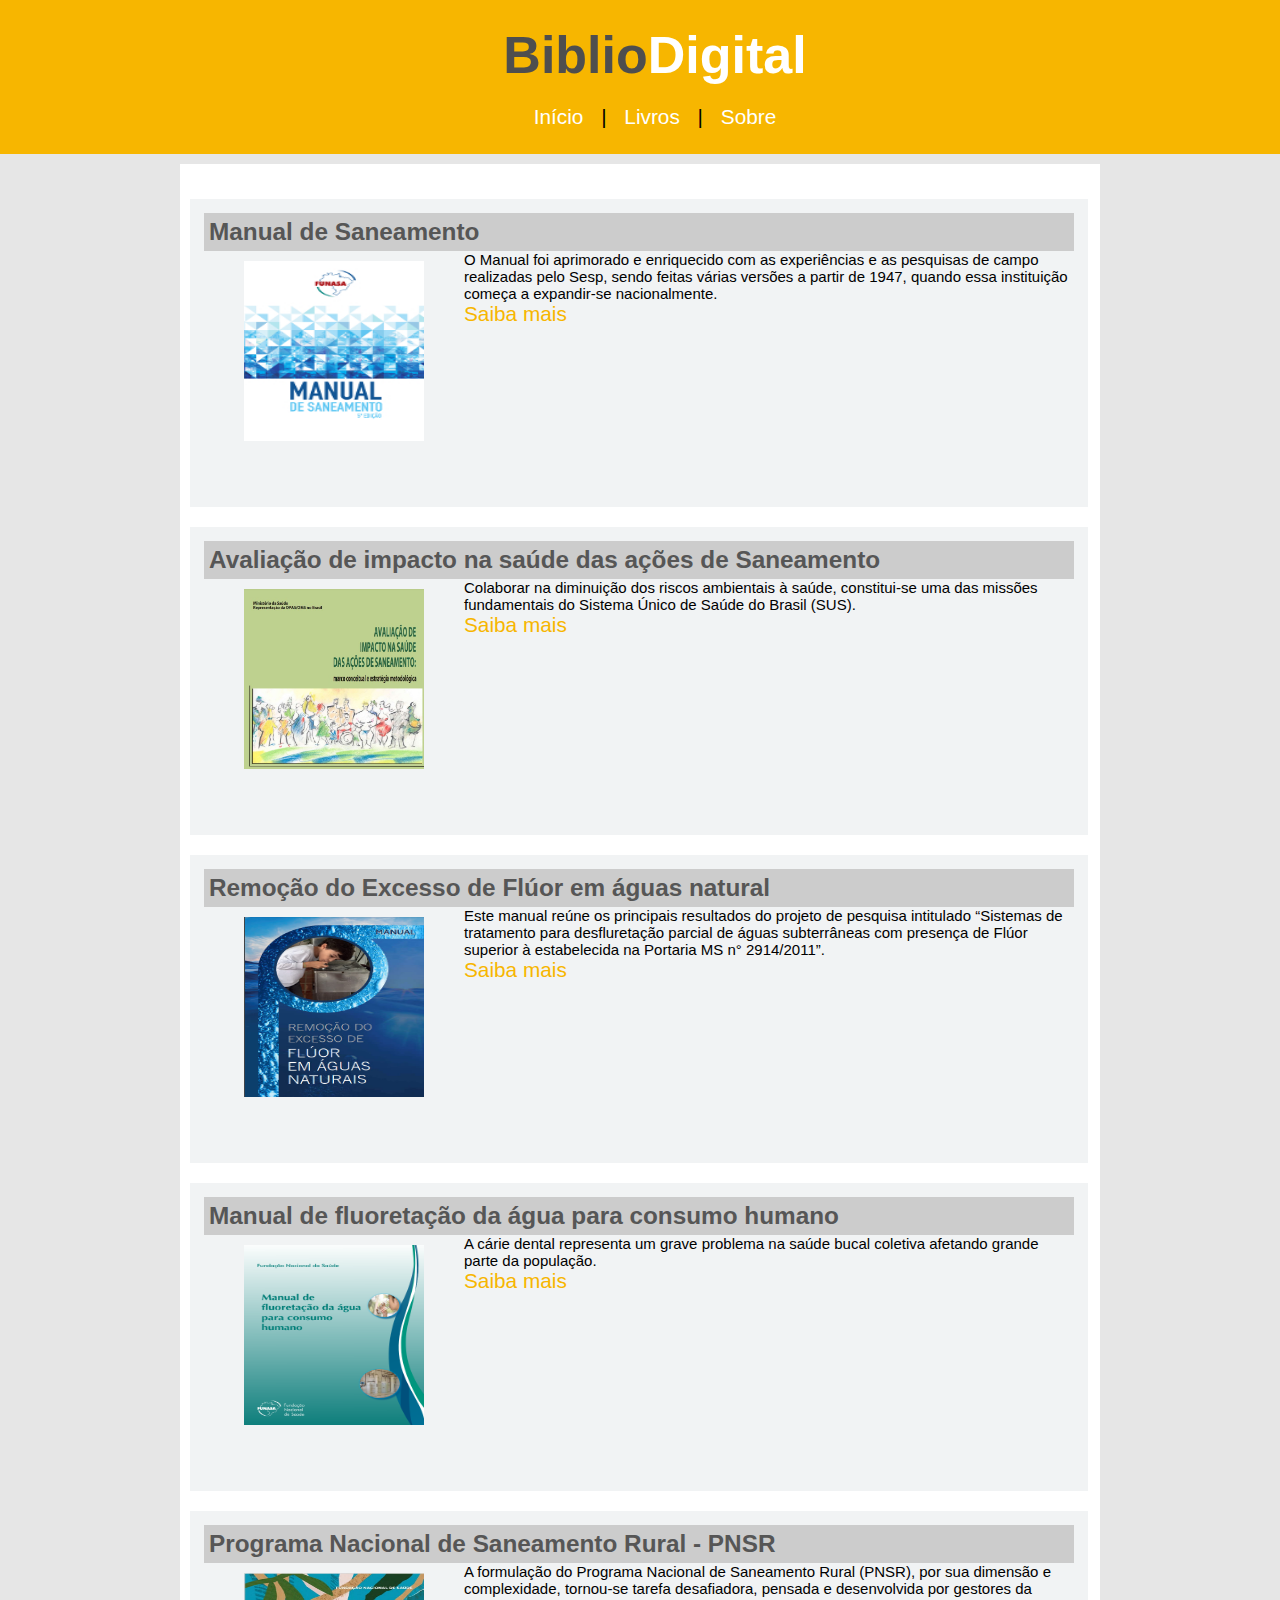
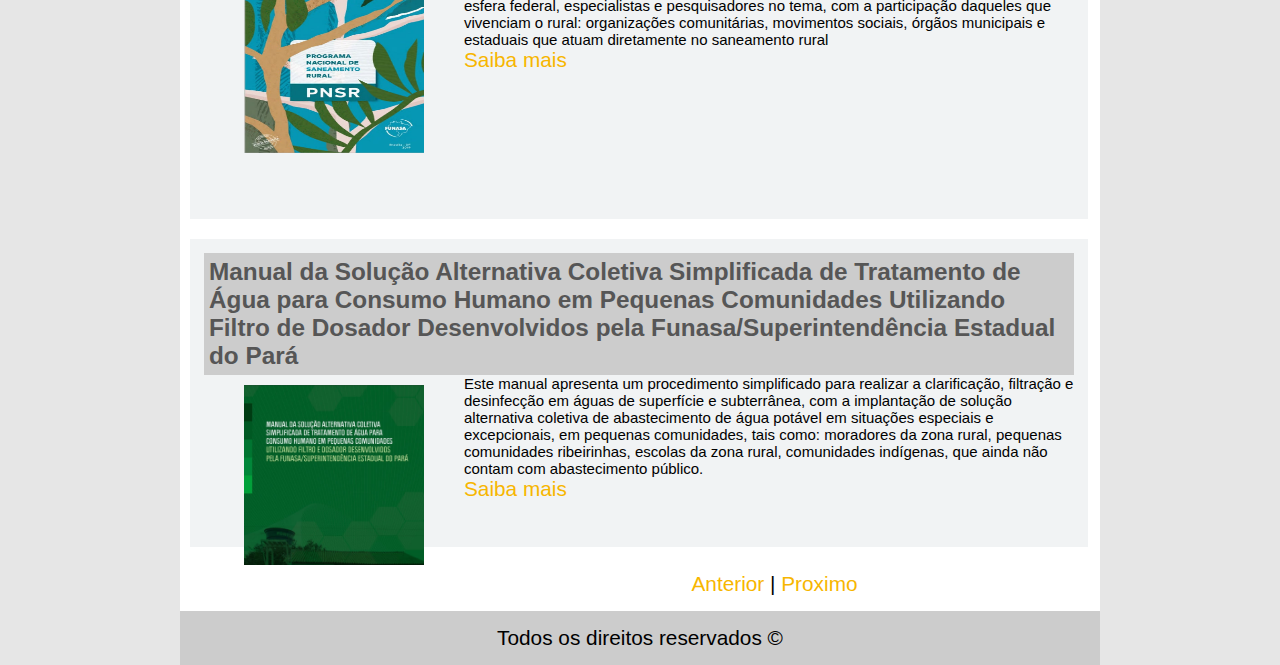
==== pages/livros.html @ 6eb1c491 "Site Bibliodigital" ====
<!DOCTYPE html>
<html>
    <head>
        <title>Catálogos</title>
        <meta charset="UTF-8">
        <meta name="viewport" content="width = device-width, initial-scale= 1">
        <link rel="stylesheet" type="text/css" href="/css/livros.css"> 
    </head>

    <body>
        <div id="area-cabecalho">
            <div id="area-logo">
                <h1>Biblio<span class="branco">Digital</span></h1>
            </div>
            <div id="area-menu">
                <a href="/index.html">Início</a> |
                <a href="livros.html">Livros</a> | 
                <a href="sobre.html">Sobre</a>
            </div>
        </div>
        <div class="card-principal">

            <!--Início cards-->

            <div class="cards">
                <h3>Manual de Saneamento</h3>
                <img class="cards-imagens" src="/img/ManualdeSaneamento.jpg"/>
                <p>
                    O Manual foi aprimorado e enriquecido com as experiências e as pesquisas de campo realizadas pelo Sesp,
                    sendo feitas várias versões a partir de 1947, quando essa instituição começa a expandir-se nacionalmente.
                </p>
                <a href="/pdf/Manual_de_Saneamento_Funasa_5a_Edicao.pdf" target="_blank"> Saiba mais</a>
            </div>

            <div class="cards">
                <h3>Avaliação de impacto na saúde das ações de Saneamento</h3>
                <img class="cards-imagens" src="/img/Avaliação de impacto na saúde das ações de saneamento.jpg" >
                <p>
                    Colaborar na diminuição dos riscos ambientais à saúde, constitui-se uma das missões fundamentais do
                    Sistema Único de Saúde do Brasil (SUS).
                </p>
                <a href="/pdf/Avaliaçao de impacto na saude das açoes de saneamento_compressed.pdf" target="_blank"> Saiba mais</a>
            </div>

            <div class="cards">
                <h3>Remoção do Excesso de Flúor em águas natural</h3>
                <img class="cards-imagens" src="/img/remoção do excesso de flúor em águas naturais.jpg" >
                <p>
                    Este manual reúne os principais resultados do projeto de pesquisa intitulado
                    “Sistemas de tratamento para desfluretação parcial de águas subterrâneas com
                    presença de Flúor superior à estabelecida na Portaria MS n° 2914/2011”.
                </p>
                <a href="/pdf/Livro_Desfluoretação_FINAL_07_02_2018_compressed.pdf" target="_blank"> Saiba mais</a>
            </div>

            <div class="cards">
                <h3>Manual de fluoretação da água para consumo humano</h3>
                <img class="cards-imagens" src="/img/manualdefluoretação da água para consumo humano.jpg" >
                <p>
                    A cárie dental representa um grave problema na saúde bucal coletiva afetando
                    grande parte da população.
                </p>
                <a href="/pdf/Manual de fluoretação da água para consumo humano 2012_compressed.pdf" target="_blank"> Saiba mais</a>
            </div>

            <div class="cards">
                <h3>Programa Nacional de Saneamento Rural - PNSR</h3>
                <img class="cards-imagens" src="/img/PNSR.jpg" >
                <p>
                    A formulação do Programa Nacional de Saneamento Rural (PNSR), por 
                    sua dimensão e complexidade, tornou-se tarefa desafiadora, pensada e desenvolvida por gestores da esfera federal, especialistas e pesquisadores no 
                    tema, com a participação daqueles que vivenciam o rural: organizações comunitárias, movimentos sociais, órgãos municipais e estaduais que atuam 
                    diretamente no saneamento rural
                </p>
                <a href="/pdf/MNL_PNSR_2019.pdf" target="_blank"> Saiba mais</a>
            </div>

            <div class="cards">
                <h3>
                    Manual da Solução Alternativa Coletiva Simplificada de Tratamento de Água para
                    Consumo Humano em Pequenas Comunidades Utilizando Filtro de Dosador Desenvolvidos
                    pela Funasa/Superintendência Estadual do Pará
                </h3>
                <img class="cards-imagens" src="/img/manua da solução alternativa coletiva simplificada de tratamento de água.jpg" >
                <p>
                    Este manual apresenta um procedimento simplificado para realizar a clarificação, filtração e desinfecção em águas de superfície e subterrânea, 
                    com a implantação de solução alternativa coletiva de abastecimento de água potável em situações 
                    especiais e excepcionais, em pequenas comunidades, tais como: moradores da 
                    zona rural, pequenas comunidades ribeirinhas, escolas da zona rural, comunidades indígenas, que ainda não contam com abastecimento público.
                </p>
                <a href="/pdf/Manual da SALTA-z WEB.pdf" target="_blank"> Saiba mais</a>
            </div>
  
            <div id="avanço-pagina">
                <a href="">Anterior</a> |
                <a href="/pages/livros2.html">Proximo</a>
               
            </div>
    
            <footer id="rodape">
                Todos os direitos reservados &copy;
            </footer>
    

        </div>

    </body>

</html>
---- css/livros.css ----
/*Limpar formatações padrão*/
*{
    margin: 0;
    padding: 0;
}

body{
    font-size: 1.3em;
    font-family: 'Trebuchet MS', 'Lucida Sans Unicode', 'Lucida Grande', 'Lucida Sans', Arial, sans-serif;
    background: #e6e6e6;
}

/*
****Formatações do card ***
*/

.card-principal{
    width: 920px;
    padding-top: 15px;
    background: white;
    margin: 0 auto;
}
.cards{
    width: 870px;
    height: 280px;
    padding: 14px;
    background: white;

    margin: 20px 10px 10px 10px; 
    clear: left;
    background:#F1F3F4;
}
p{
    font-size: 15px;
    text-decoration: justify;

    
}
.cards-imagens{
    width: 180px;
    height: 180px;
    padding: 10px 40px;
    align-items: center;

    
}

img{
    float: left;
}




/*
*** Layout ***
*/

#area-cabecalho{
    max-width: 1920px;
    width: 100%;
    top: 0;
    background: #f7b600;
    padding: 15px;
    text-align: center;
    margin-bottom: 10px;
    
}
#area-logo, #area-menu{
    padding: 10px;
}
#area-principal{
    width: 920px;
    margin: 0 auto;
    padding: 15px;
} 

#avanço-pagina {
    margin: 0 auto;
    padding: 15px;
    text-align: center; 
}
   

#rodape{
    clear: both;
    text-align: center;
    padding: 15px;
    background: #CCC;
}


/*
****Formatações do menu ***
*/

a{
    text-decoration: none;
}
a:link, a:visited{
    color: #f7b600;
}

a:hover{
    text-decoration: underline;
}
#area-cabecalho a:link, #area-cabecalho a:visited{
    color: #fff;
    padding: 8px 12px; 
}

#area-cabecalho a:hover{
    color: #f7b600;
    background: white;
    text-decoration: none;
}


/*
****Formatações em geral ***
*/
h1{
    color: #4e4e4e;
    font-size: 2.5em;
}
h2{
    color: #f7b600;
}
h3{
    color: #565656;
    background: #ccc;
    padding: 5px;
}


.branco{
    color: white;
}
.data-postagem{
    font-size: 0.8em;
    border-bottom: 1px solid #f4f4f4;
    padding-bottom: 10px;
    margin-bottom: 10px;
    display: block;
}
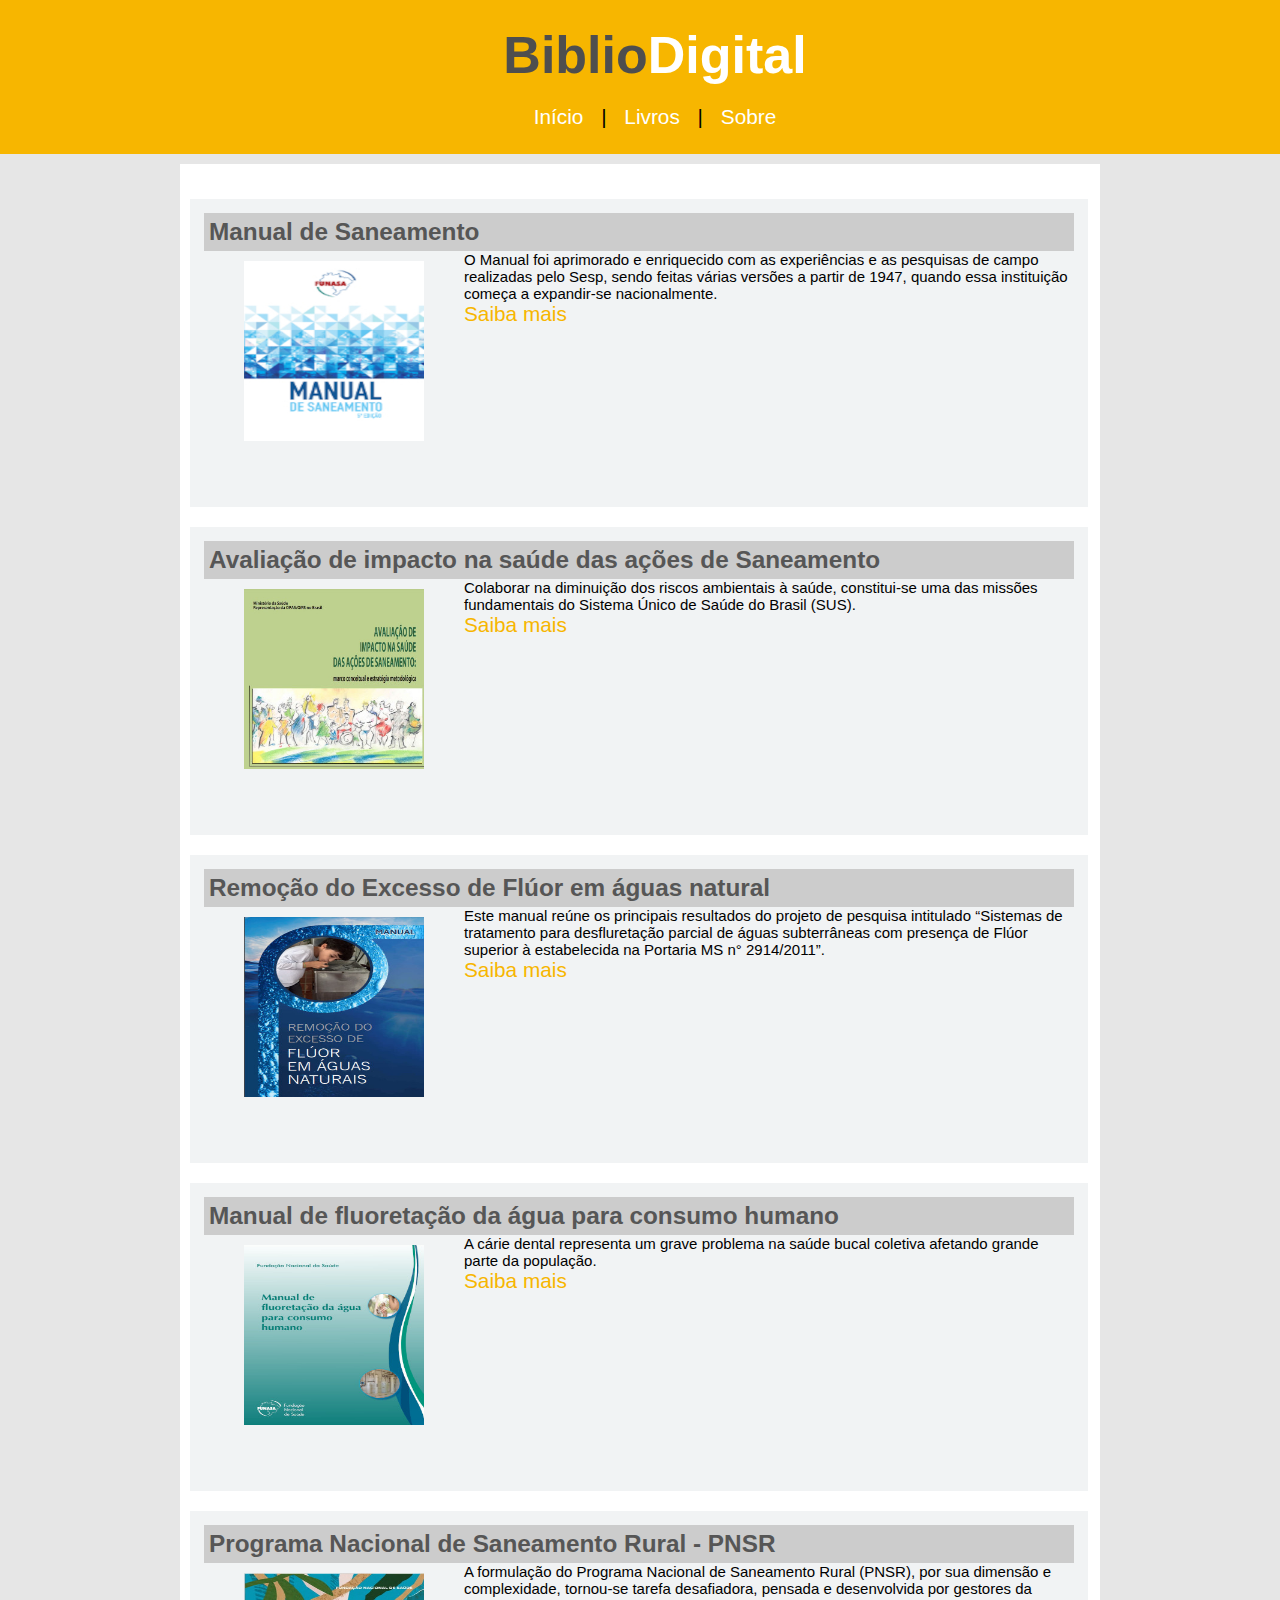
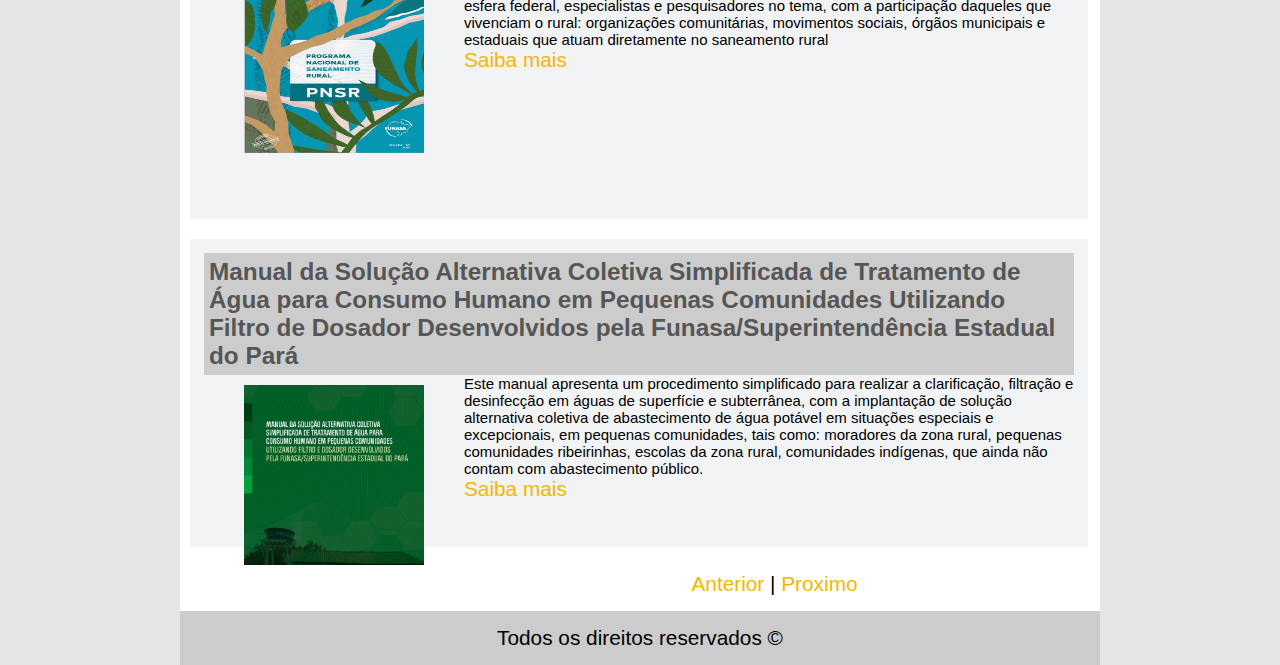
==== commit d70d459d: "Redimecionamento de imagens" ====
--- a/pages/livros.html
+++ b/pages/livros.html
@@ -24,7 +24,7 @@
 
             <div class="cards">
                 <h3>Manual de Saneamento</h3>
-                <img class="cards-imagens" src="/img/ManualdeSaneamento.jpg"/>
+                <img class="cards-imagens" src="/img/ManualdeSaneamentov2.jpg"/>
                 <p>
                     O Manual foi aprimorado e enriquecido com as experiências e as pesquisas de campo realizadas pelo Sesp,
                     sendo feitas várias versões a partir de 1947, quando essa instituição começa a expandir-se nacionalmente.
@@ -34,7 +34,7 @@
 
             <div class="cards">
                 <h3>Avaliação de impacto na saúde das ações de Saneamento</h3>
-                <img class="cards-imagens" src="/img/Avaliação de impacto na saúde das ações de saneamento.jpg" >
+                <img class="cards-imagens" src="/img/Avaliação de impacto na saúde das ações de saneamentov2.jpg" >
                 <p>
                     Colaborar na diminuição dos riscos ambientais à saúde, constitui-se uma das missões fundamentais do
                     Sistema Único de Saúde do Brasil (SUS).
@@ -44,7 +44,7 @@
 
             <div class="cards">
                 <h3>Remoção do Excesso de Flúor em águas natural</h3>
-                <img class="cards-imagens" src="/img/remoção do excesso de flúor em águas naturais.jpg" >
+                <img class="cards-imagens" src="/img/remoção do excesso de flúor em águas naturaisv2.jpg" >
                 <p>
                     Este manual reúne os principais resultados do projeto de pesquisa intitulado
                     “Sistemas de tratamento para desfluretação parcial de águas subterrâneas com
@@ -55,7 +55,7 @@
 
             <div class="cards">
                 <h3>Manual de fluoretação da água para consumo humano</h3>
-                <img class="cards-imagens" src="/img/manualdefluoretação da água para consumo humano.jpg" >
+                <img class="cards-imagens" src="/img/manualdefluoretação da água para consumo humanov2.jpg" >
                 <p>
                     A cárie dental representa um grave problema na saúde bucal coletiva afetando
                     grande parte da população.
@@ -65,14 +65,14 @@
 
             <div class="cards">
                 <h3>Programa Nacional de Saneamento Rural - PNSR</h3>
-                <img class="cards-imagens" src="/img/PNSR.jpg" >
+                <img class="cards-imagens" src="/img/PNSRv2.jpg" >
                 <p>
                     A formulação do Programa Nacional de Saneamento Rural (PNSR), por 
                     sua dimensão e complexidade, tornou-se tarefa desafiadora, pensada e desenvolvida por gestores da esfera federal, especialistas e pesquisadores no 
                     tema, com a participação daqueles que vivenciam o rural: organizações comunitárias, movimentos sociais, órgãos municipais e estaduais que atuam 
                     diretamente no saneamento rural
                 </p>
-                <a href="/pdf/MNL_PNSR_2019.pdf" target="_blank"> Saiba mais</a>
+                <a href="/pdf/MNL_PNSR_2019v2.pdf" target="_blank"> Saiba mais</a>
             </div>
 
             <div class="cards">
@@ -81,7 +81,7 @@
                     Consumo Humano em Pequenas Comunidades Utilizando Filtro de Dosador Desenvolvidos
                     pela Funasa/Superintendência Estadual do Pará
                 </h3>
-                <img class="cards-imagens" src="/img/manua da solução alternativa coletiva simplificada de tratamento de água.jpg" >
+                <img class="cards-imagens" src="/img/manua da solução alternativa coletiva simplificada de tratamento de águav2.jpg" >
                 <p>
                     Este manual apresenta um procedimento simplificado para realizar a clarificação, filtração e desinfecção em águas de superfície e subterrânea, 
                     com a implantação de solução alternativa coletiva de abastecimento de água potável em situações 
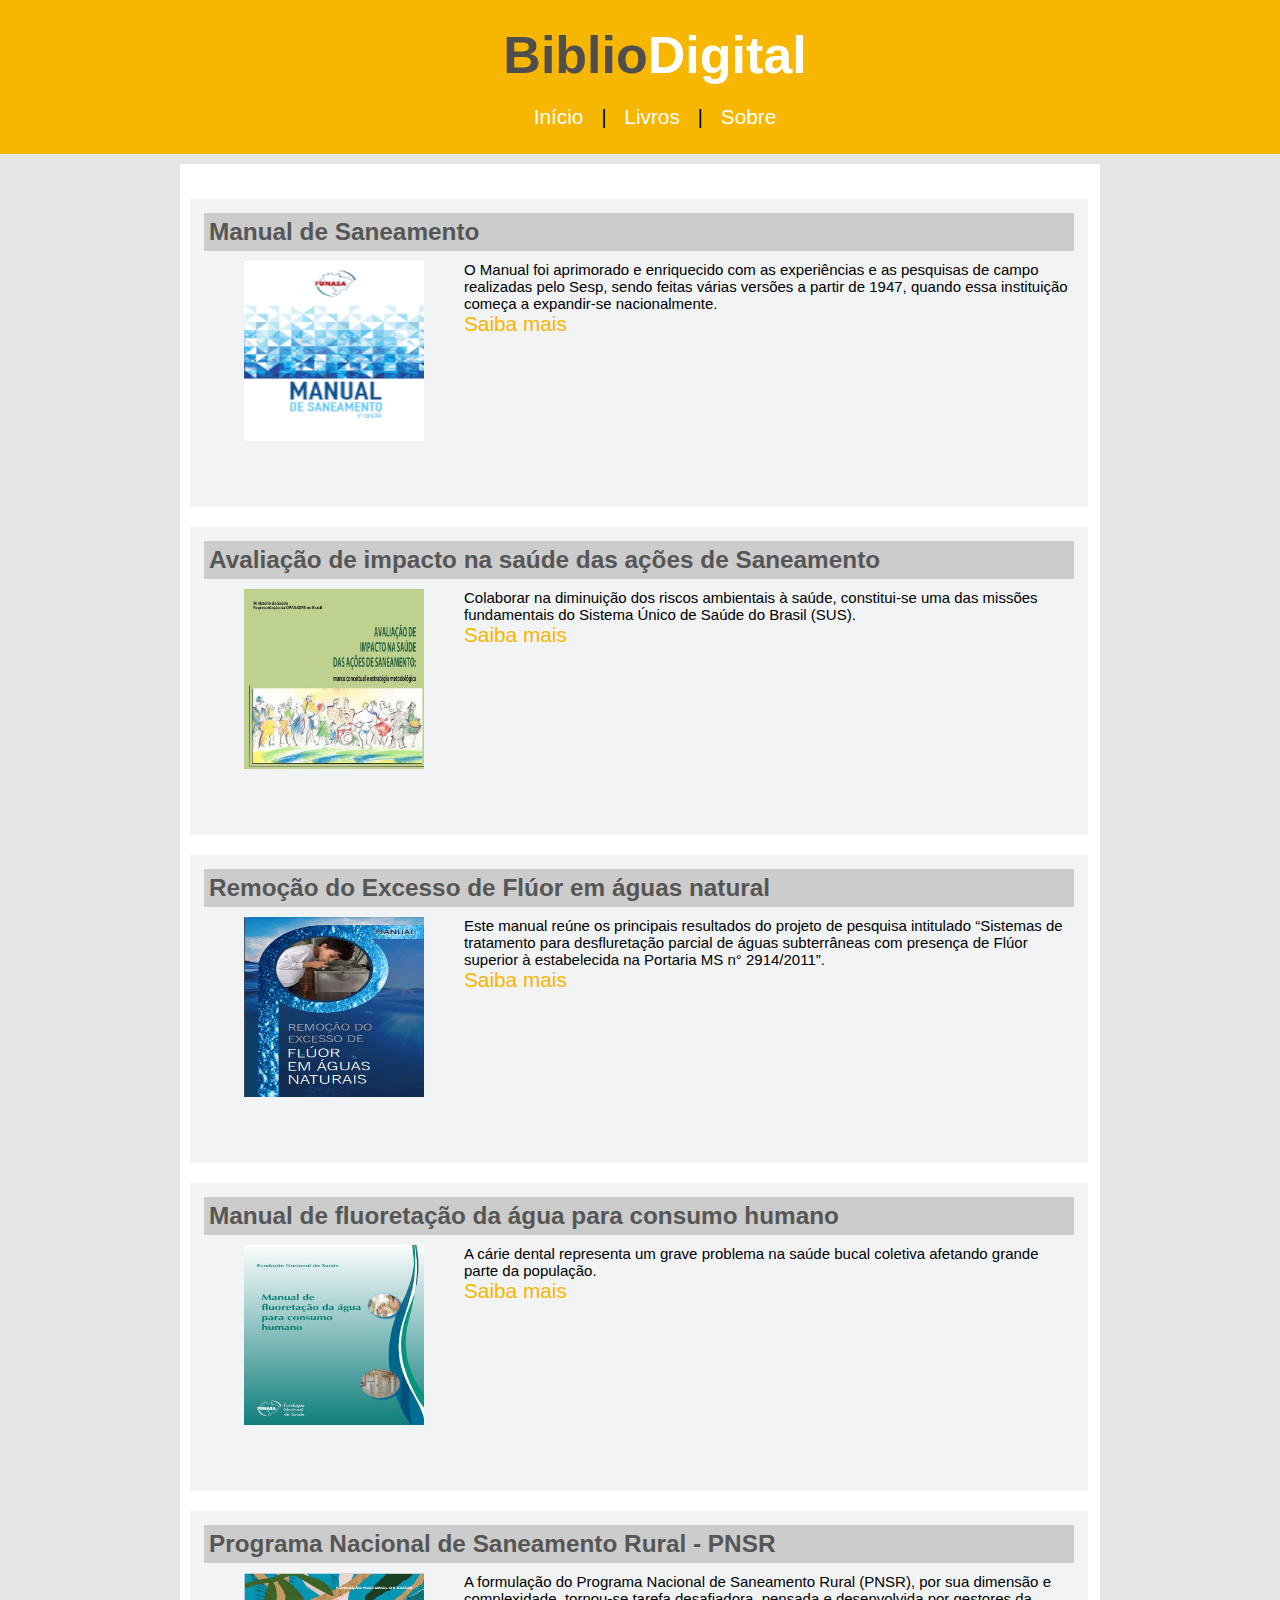
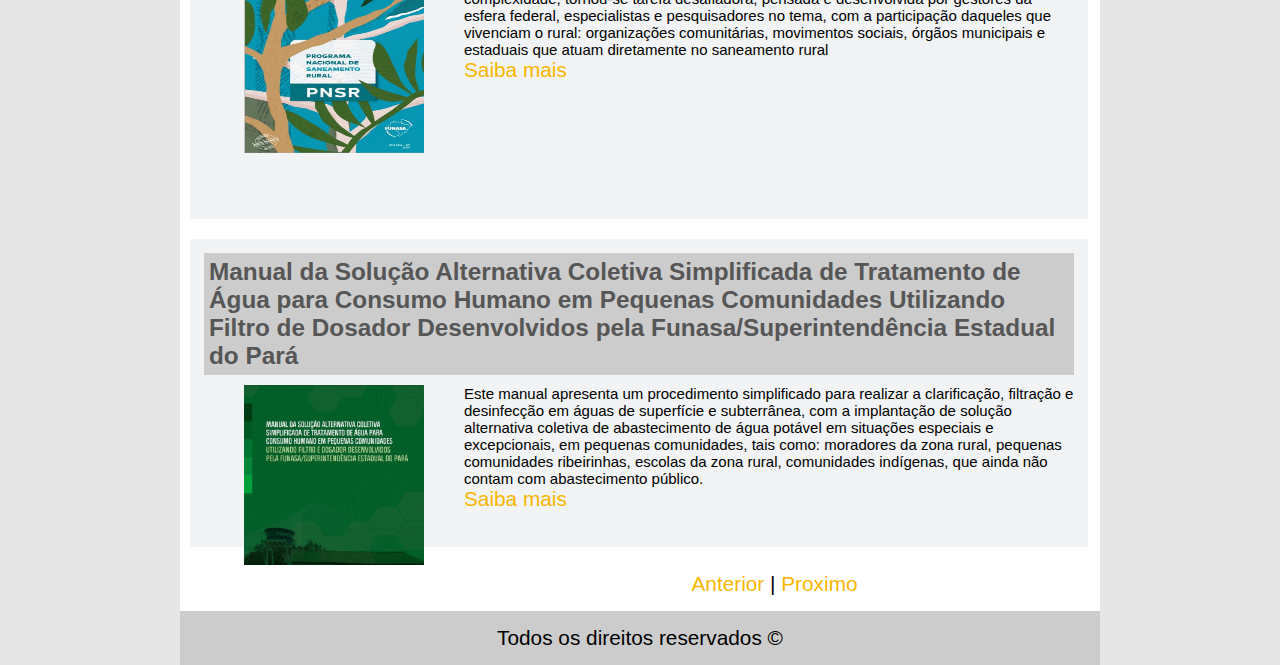
==== commit d2f1d8c3: "Reformulado links" ====
--- a/pages/livros.html
+++ b/pages/livros.html
@@ -29,7 +29,7 @@
                     O Manual foi aprimorado e enriquecido com as experiências e as pesquisas de campo realizadas pelo Sesp,
                     sendo feitas várias versões a partir de 1947, quando essa instituição começa a expandir-se nacionalmente.
                 </p>
-                <a href="/pdf/Manual_de_Saneamento_Funasa_5a_Edicao.pdf" target="_blank"> Saiba mais</a>
+                <a href="http://www.funasa.gov.br/web/guest/biblioteca-eletronica/publicacoes/engenharia-de-saude-publica/-/asset_publisher/ZM23z1KP6s6q/content/manual-de-saneamento?inheritRedirect=false&redirect=http%3A%2F%2Fwww.funasa.gov.br%2Fweb%2Fguest%2Fbiblioteca-eletronica%2Fpublicacoes%2Fengenharia-de-saude-publica%3Fp_p_id%3D101_INSTANCE_ZM23z1KP6s6q%26p_p_lifecycle%3D0%26p_p_state%3Dnormal%26p_p_mode%3Dview%26p_p_col_id%3Dcolumn-1%26p_p_col_count%3D1" target="_blank"> Saiba mais</a>
             </div>
 
             <div class="cards">
--- a/css/livros.css
+++ b/css/livros.css
@@ -33,6 +33,7 @@
 p{
     font-size: 15px;
     text-decoration: justify;
+    margin-top: 10px;
 
     
 }
@@ -96,6 +97,7 @@
 
 a{
     text-decoration: none;
+    margin-top: 30px;
 }
 a:link, a:visited{
     color: #f7b600;
